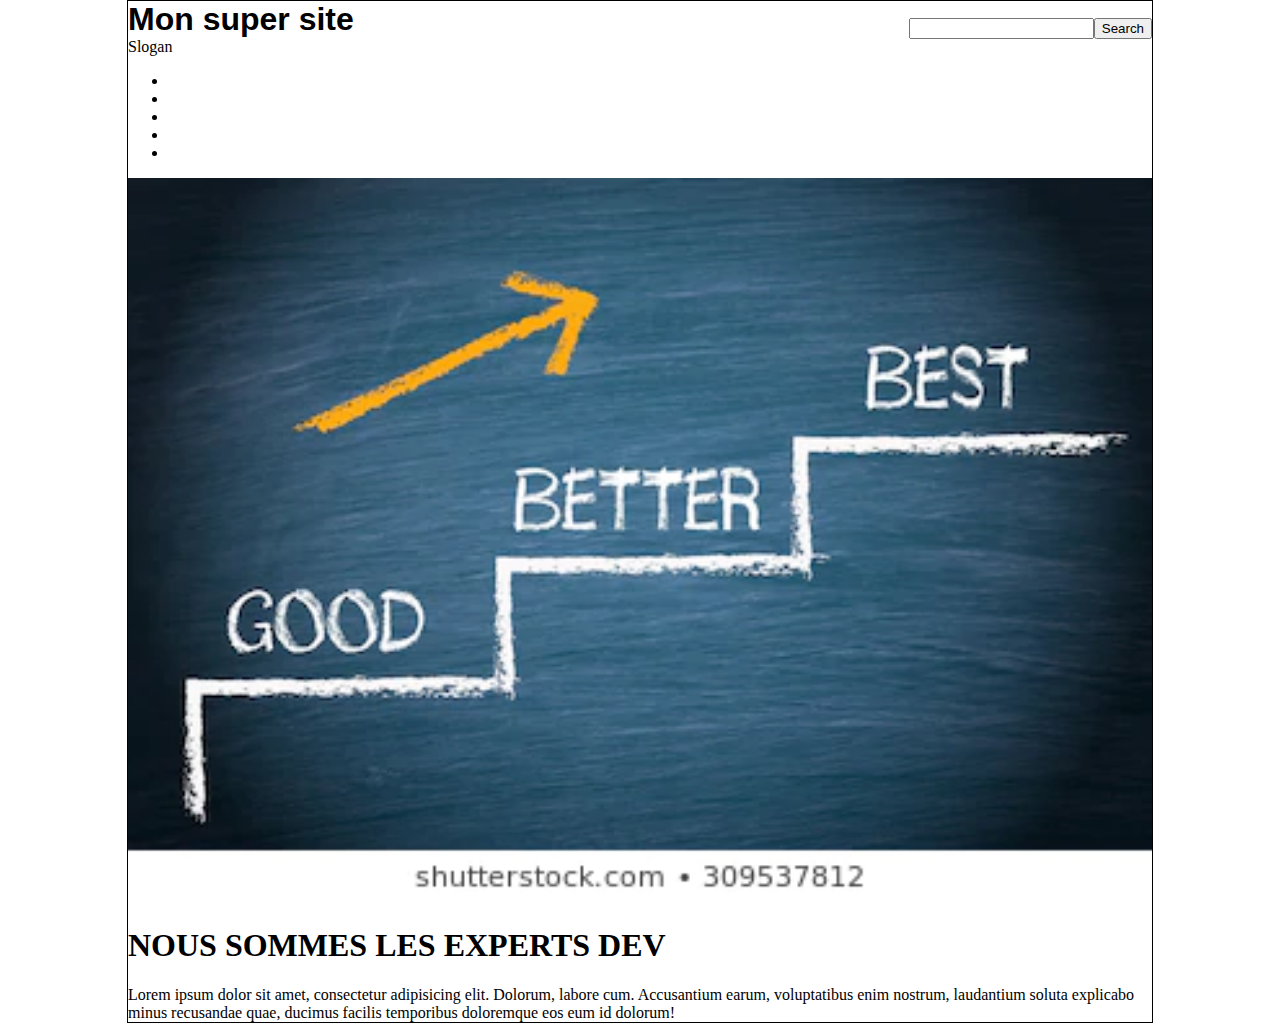
==== index.html/index.html @ 601b767f "initial commit" ====
<!DOCTYPE html>
<html lang="en">
<head>
    <meta charset="UTF-8">
    <meta name="viewport" content="width=device-width, initial-scale=1.0">
    <meta http-equiv="X-UA-Compatible" content="ie=edge">
    <link rel="stylesheet" type="text/css" href="style.css"/>
    <title>Document</title>
</head>
<body>
            <div id="container">
                    <header style="border: 1px solide red;">
                        <div id="logo">
                            <div class="logo">Mon super site</div>
                            <div class="slogan">Slogan</div>
                        </div>
                        <div id="SearchForm">
                            <div class="form-wrapper">
                                <div class="forminput"><input type="text"></div>
                                <div class="formsubmit"><input type="submit" value="Search"></div>
                            </div>
                        </div>
                    </header>
                    <nav>
                        <ul class="nav-bar">
                            <li></li>
                            <li></li>
                            <li></li>
                            <li></li>
                            <li></li>
                        </ul>
                    </nav>
                    <main>

                    </main>
                    <footer>

                    </footer>
                <section class="section1">
                    <img src="head.jpg" alt=""  width="100%">
                    <div><h1 >NOUS SOMMES LES EXPERTS DEV</h1>
                    Lorem ipsum dolor sit amet, consectetur adipisicing elit. Dolorum, labore cum. Accusantium earum, voluptatibus enim nostrum, laudantium soluta explicabo minus recusandae quae, ducimus facilis temporibus doloremque eos eum id dolorum!
                    </div>
                </section>
                <section class="section2">
                    <div></div>
                </section>
            </div>

</body>
</html>
---- index.html/style.css ----
body{
    margin: 0px;
    padding: 0px;
}
div#container{
width: 1024px;
margin: 0 auto;
border: 1px solid;
}
header{
    display: flex;
    justify-content: space-between;
}
.logo{
    font-family: sans-serif;
    font-size: 2rem;
    font-weight: 900;
}
.slogan{
    text-transform: ;
}
.form-wrapper{
    display: flex;
    align-items: center;
    height: 100%;
}
#forminput{
    width: 300px;
    height: 25px;
    border-radius: 8px 0 0 8px;
}
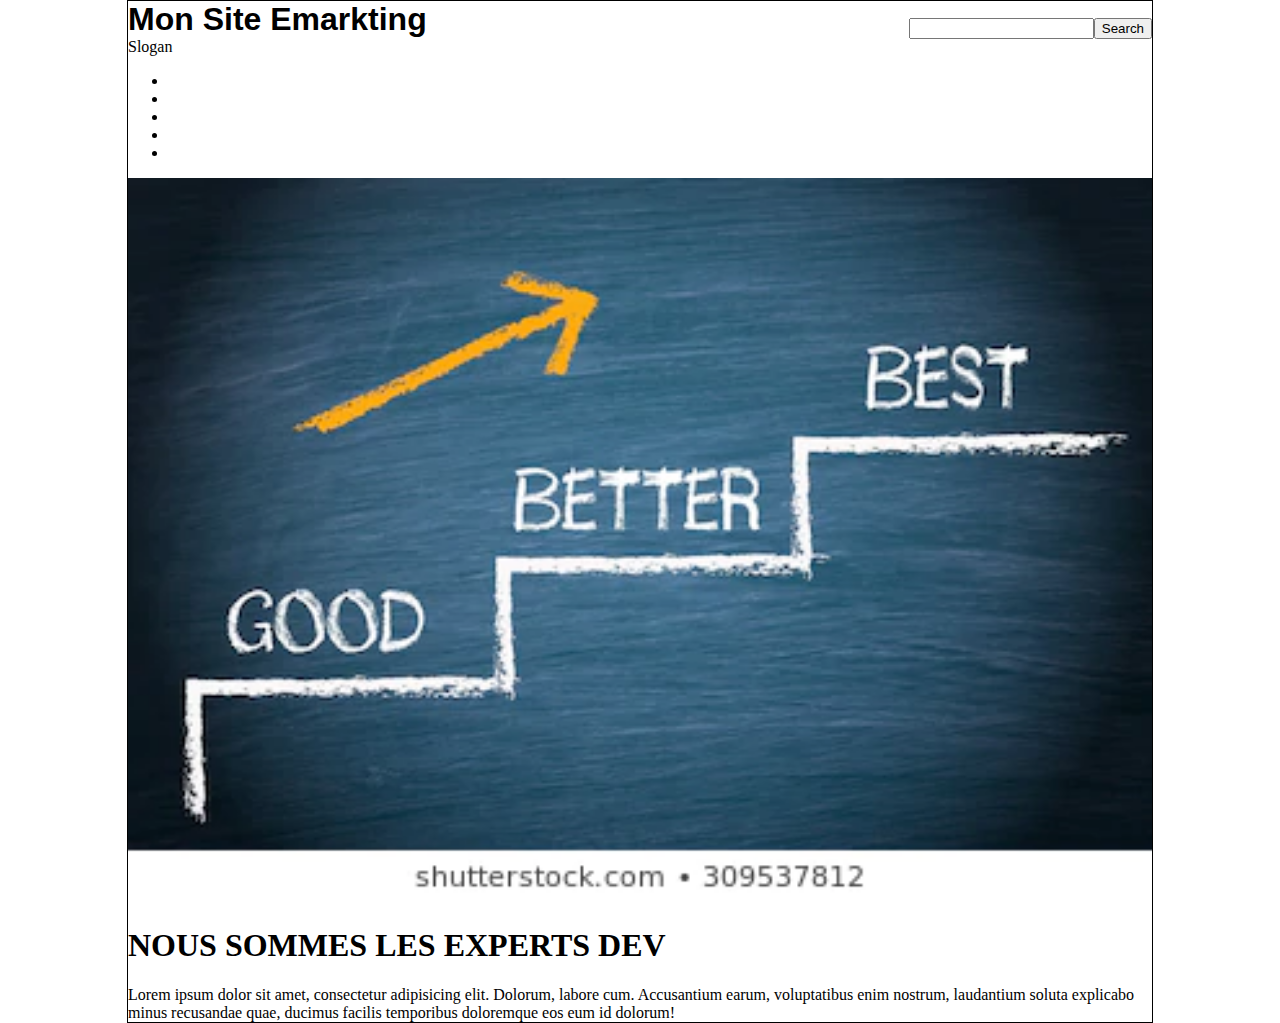
==== commit 0f93039f: "changement on the header" ====
--- a/index.html/index.html
+++ b/index.html/index.html
@@ -11,7 +11,7 @@
             <div id="container">
                     <header style="border: 1px solide red;">
                         <div id="logo">
-                            <div class="logo">Mon super site</div>
+                            <div class="logo">Mon Site Emarkting</div>
                             <div class="slogan">Slogan</div>
                         </div>
                         <div id="SearchForm">
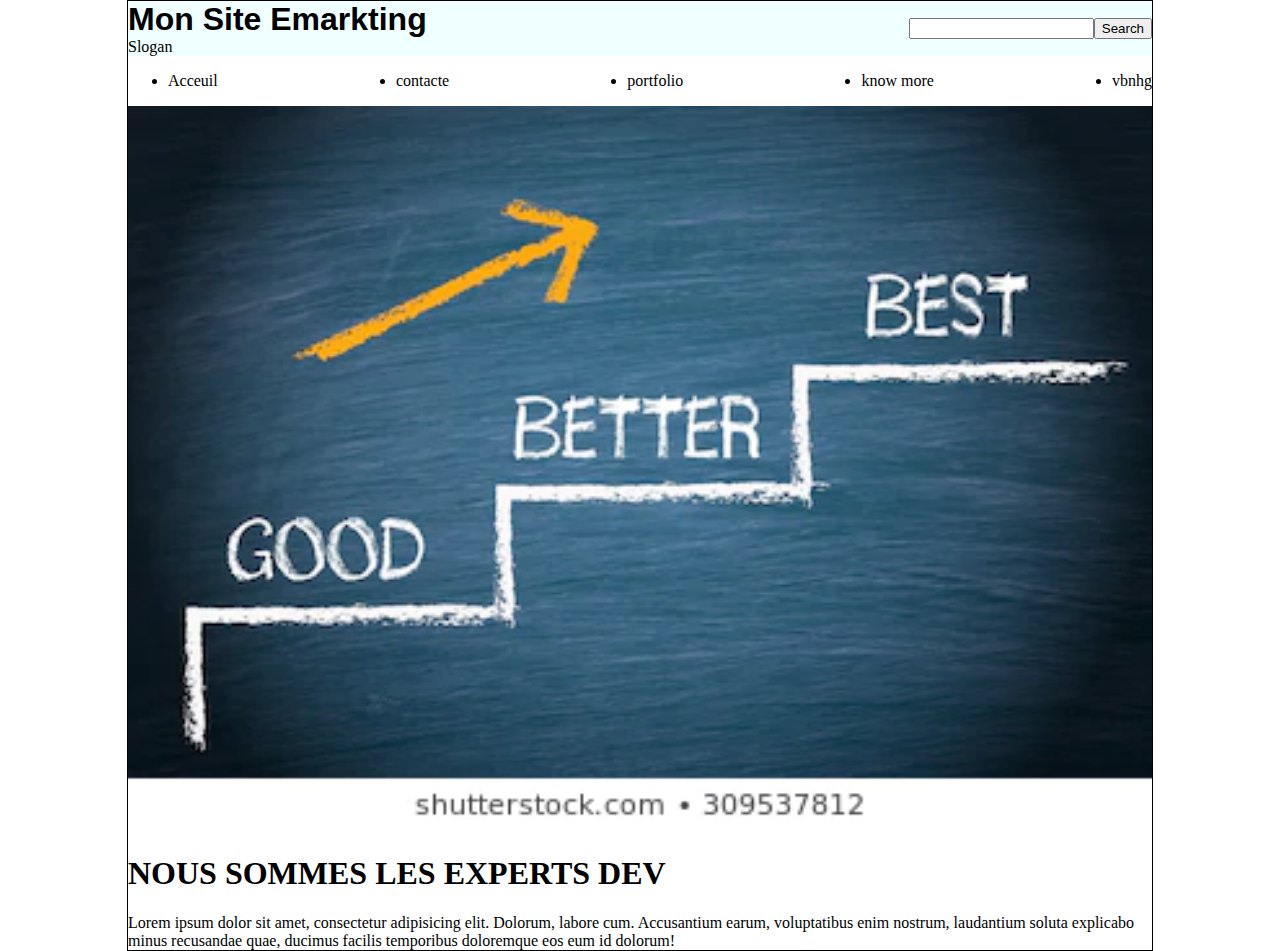
==== commit eb3e68bd: "menu changement" ====
--- a/index.html/index.html
+++ b/index.html/index.html
@@ -23,11 +23,11 @@
                     </header>
                     <nav>
                         <ul class="nav-bar">
-                            <li></li>
-                            <li></li>
-                            <li></li>
-                            <li></li>
-                            <li></li>
+                            <li>Acceuil</li>
+                            <li>contacte</li>
+                            <li>portfolio</li>
+                            <li>know more</li>
+                            <li>vbnhg</li>
                         </ul>
                     </nav>
                     <main>
--- a/index.html/style.css
+++ b/index.html/style.css
@@ -10,6 +10,7 @@
 header{
     display: flex;
     justify-content: space-between;
+    background-color: azure;
 }
 .logo{
     font-family: sans-serif;
@@ -28,4 +29,8 @@
     width: 300px;
     height: 25px;
     border-radius: 8px 0 0 8px;
+}
+.nav-bar{
+    display: flex;
+    justify-content: space-between;
 }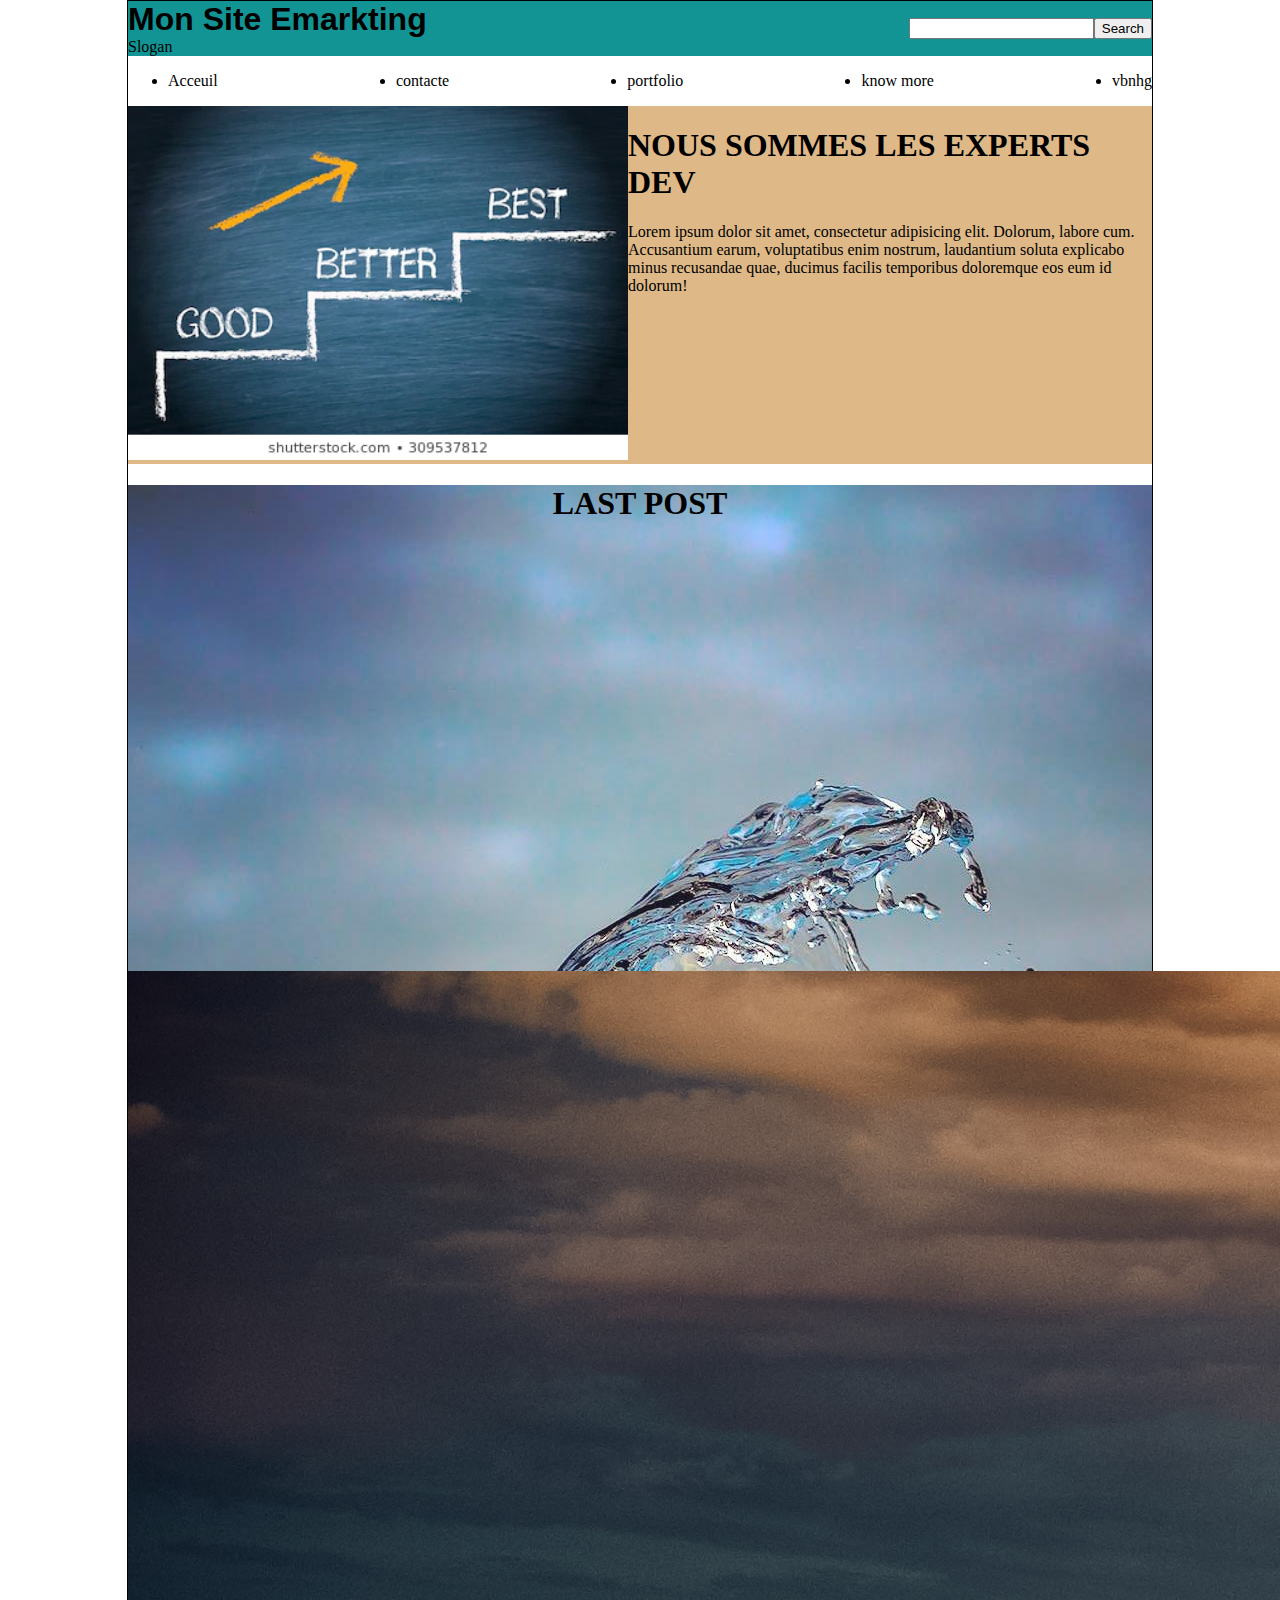
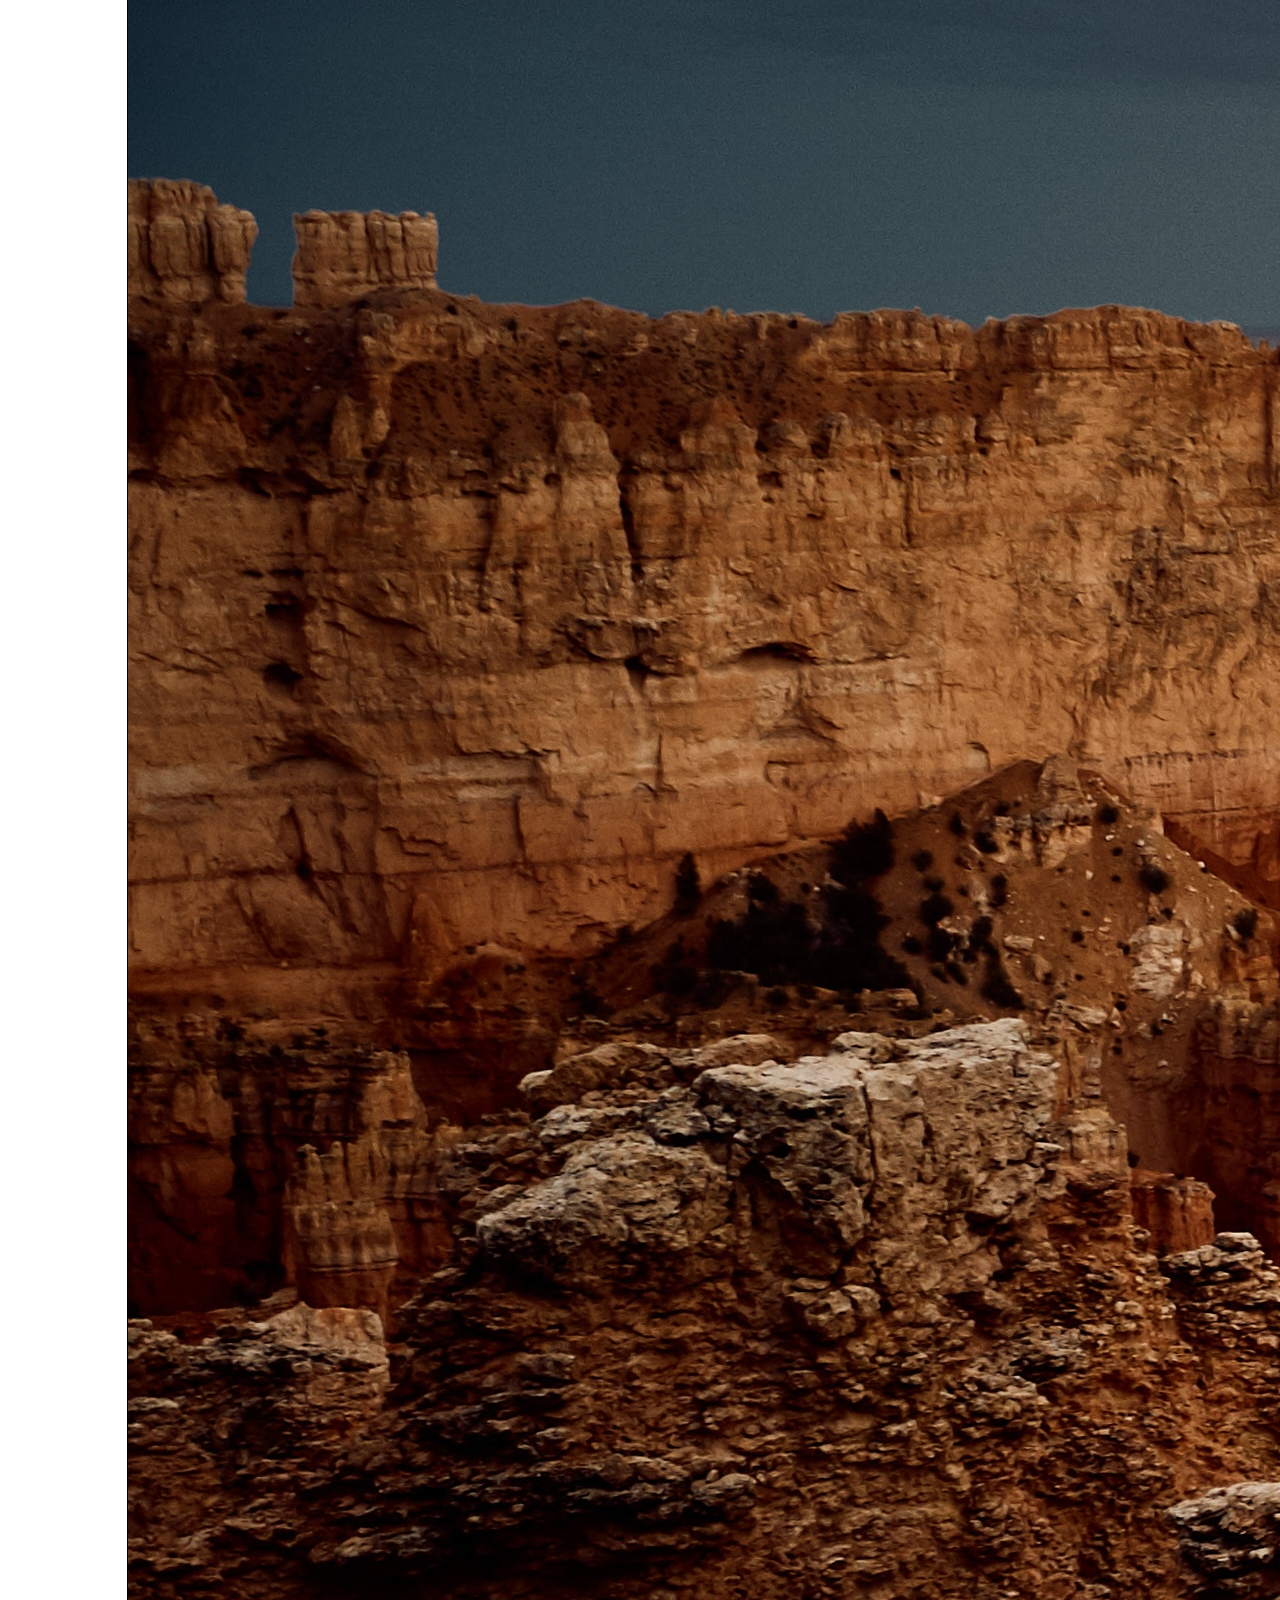
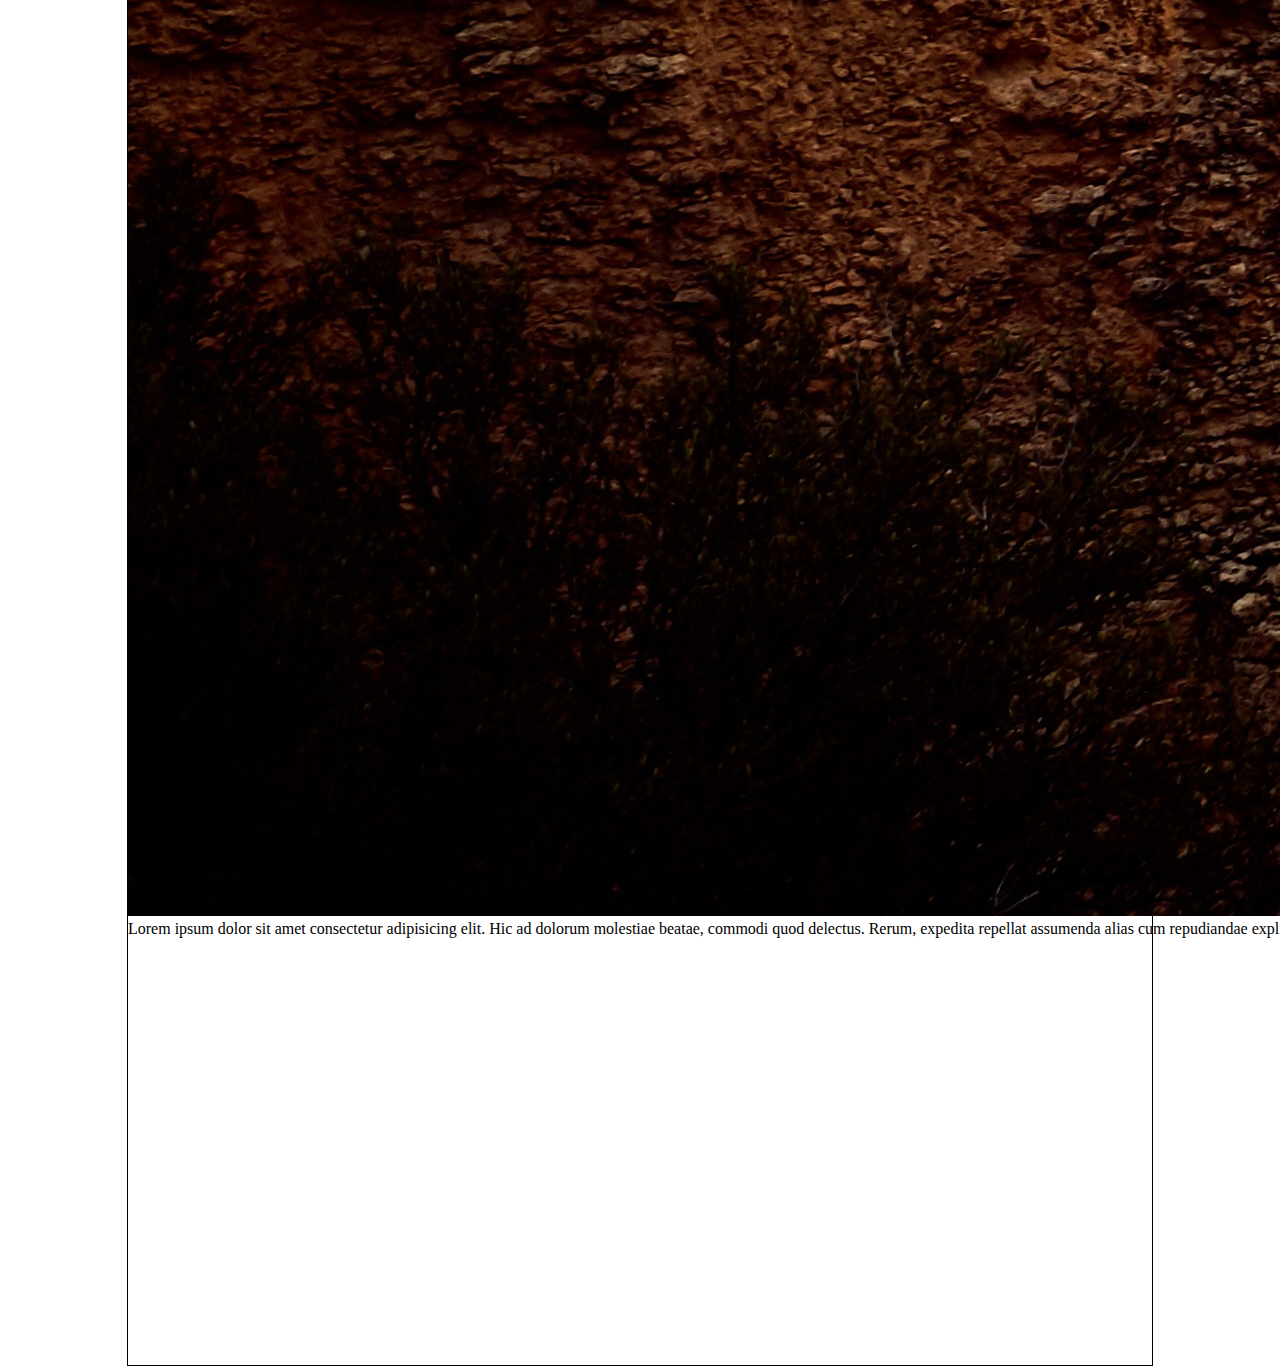
==== commit d23b4798: "main conception" ====
--- a/index.html/index.html
+++ b/index.html/index.html
@@ -31,17 +31,50 @@
                         </ul>
                     </nav>
                     <main>
-
+                            <section class="section1">
+                                <div>
+                                    <img src="head.jpg" alt=""  width="500px">
+                                </div>
+                                    <div><h1 >NOUS SOMMES LES EXPERTS DEV</h1>
+                                    Lorem ipsum dolor sit amet, consectetur adipisicing elit. Dolorum, labore cum. Accusantium earum, voluptatibus enim nostrum, laudantium soluta explicabo minus recusandae quae, ducimus facilis temporibus doloremque eos eum id dolorum!
+                                    </div>
+                            </section>
+                            <section class="section2">
+                                <div class="titre" align="center">
+                                    <h1>LAST POST</h1>
+                                </div>
+                                <div class="contenu">
+                                        <div class="post1">
+                                                <div class="img1">
+                                                    <img src="img1.jpg" alt="">
+                                                </div>
+                                                <div class="description1">
+                                                    Lorem ipsum dolor sit amet consectetur adipisicing elit. Hic ad dolorum molestiae beatae, commodi quod delectus. Rerum, expedita repellat assumenda alias cum repudiandae explicabo quibusdam reprehenderit sint totam in enim.
+                                                </div>
+                                            </div>
+                                            <div class="post2">
+                                                    <div class="img2">
+                                                        <img src="img2.jpg" alt="">
+                                                     </div>
+                                                    <div class="description1">
+                                                        Lorem ipsum dolor sit amet consectetur adipisicing elit. Perspiciatis modi excepturi cum fuga! Dolorum soluta minus nulla aut blanditiis quis, atque similique expedita illo corrupti incidunt quam! Veniam, fugiat porro?
+                                                    </div>
+                                            </div>
+                                            <div class="post3">
+                                                    <div class="img3">
+                                                        <img src="img3.jpg" alt="">
+                                                    </div>
+                                                    <div class="description1">
+                                                        Lorem ipsum dolor sit amet consectetur adipisicing elit. Numquam quibusdam facilis, eligendi velit unde optio atque tempore nulla consequuntur laudantium dicta id perspiciatis nihil alias odio odit et molestiae porro.
+                                                    </div>
+                                            </div>
+                                </div>
+                            </section>
                     </main>
                     <footer>
 
                     </footer>
-                <section class="section1">
-                    <img src="head.jpg" alt=""  width="100%">
-                    <div><h1 >NOUS SOMMES LES EXPERTS DEV</h1>
-                    Lorem ipsum dolor sit amet, consectetur adipisicing elit. Dolorum, labore cum. Accusantium earum, voluptatibus enim nostrum, laudantium soluta explicabo minus recusandae quae, ducimus facilis temporibus doloremque eos eum id dolorum!
-                    </div>
-                </section>
+                
                 <section class="section2">
                     <div></div>
                 </section>
--- a/index.html/style.css
+++ b/index.html/style.css
@@ -10,7 +10,7 @@
 header{
     display: flex;
     justify-content: space-between;
-    background-color: azure;
+    background-color: rgb(19, 148, 148);
 }
 .logo{
     font-family: sans-serif;
@@ -33,4 +33,20 @@
 .nav-bar{
     display: flex;
     justify-content: space-between;
-}+}
+.section1{
+    background-color: burlywood;
+    display: flex;
+    justify-content: center;
+}
+.section2{
+    background-image: url(imgSection1.jpg);
+    background-repeat: no-repeat;
+}
+.contenu{
+    display: flex;
+    flex-wrap: nowrap;
+    justify-content: space-around;
+    align-items: center;
+    position: relative;
+}
